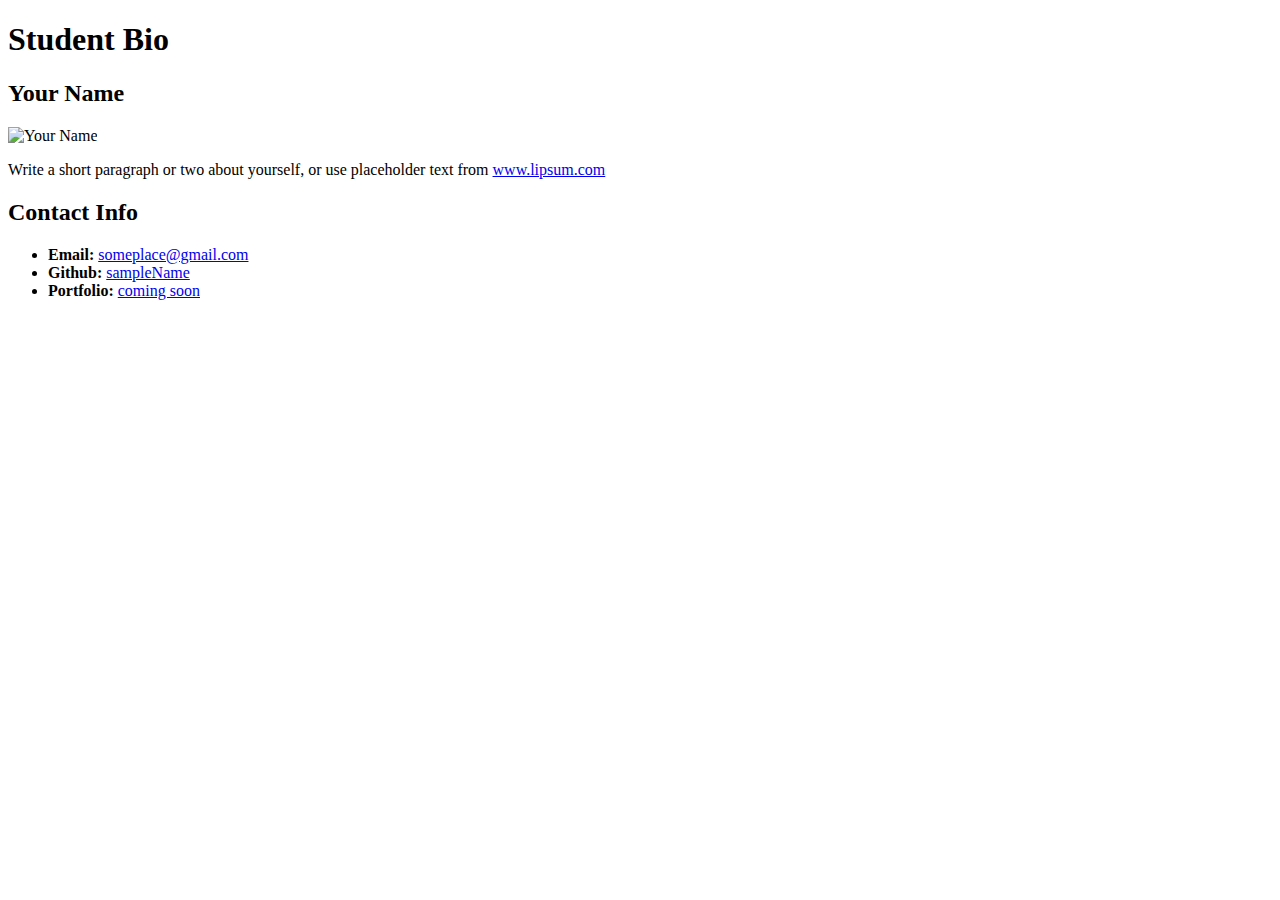
==== extra-credit/06-HTML_CSS_Layout/Unsolved/html-bio-with-css.html @ 93cb210e "adds extra credit files and tests if adding screenshots work" ====
<!DOCTYPE html>
<html lang="en-us">

<head>
  <meta charset="UTF-8">
  <title>CSS Stylesheets with Relative Paths</title>
</head>

<body>
  <header>
    <h1>Student Bio</h1>
  </header>

  <div>

    <section>

      <h2>Your Name</h2>

      <img src="https://placehold.it/200x200" alt="Your Name">

      <p>Write a short paragraph or two about yourself, or use placeholder text from <a href="http://www.lipsum.com/">www.lipsum.com</a></p>
    </section>

    <section>
      <h2>Contact Info</h2>
      <ul>
        <li><strong>Email:</strong> <a href="#">someplace@gmail.com</a></li>
        <li><strong>Github:</strong> <a href="#">sampleName</a></li>
        <li><strong>Portfolio:</strong> <a href="#">coming soon</a></li>
      </ul>
    </section>
  </div>

</body>

</html>
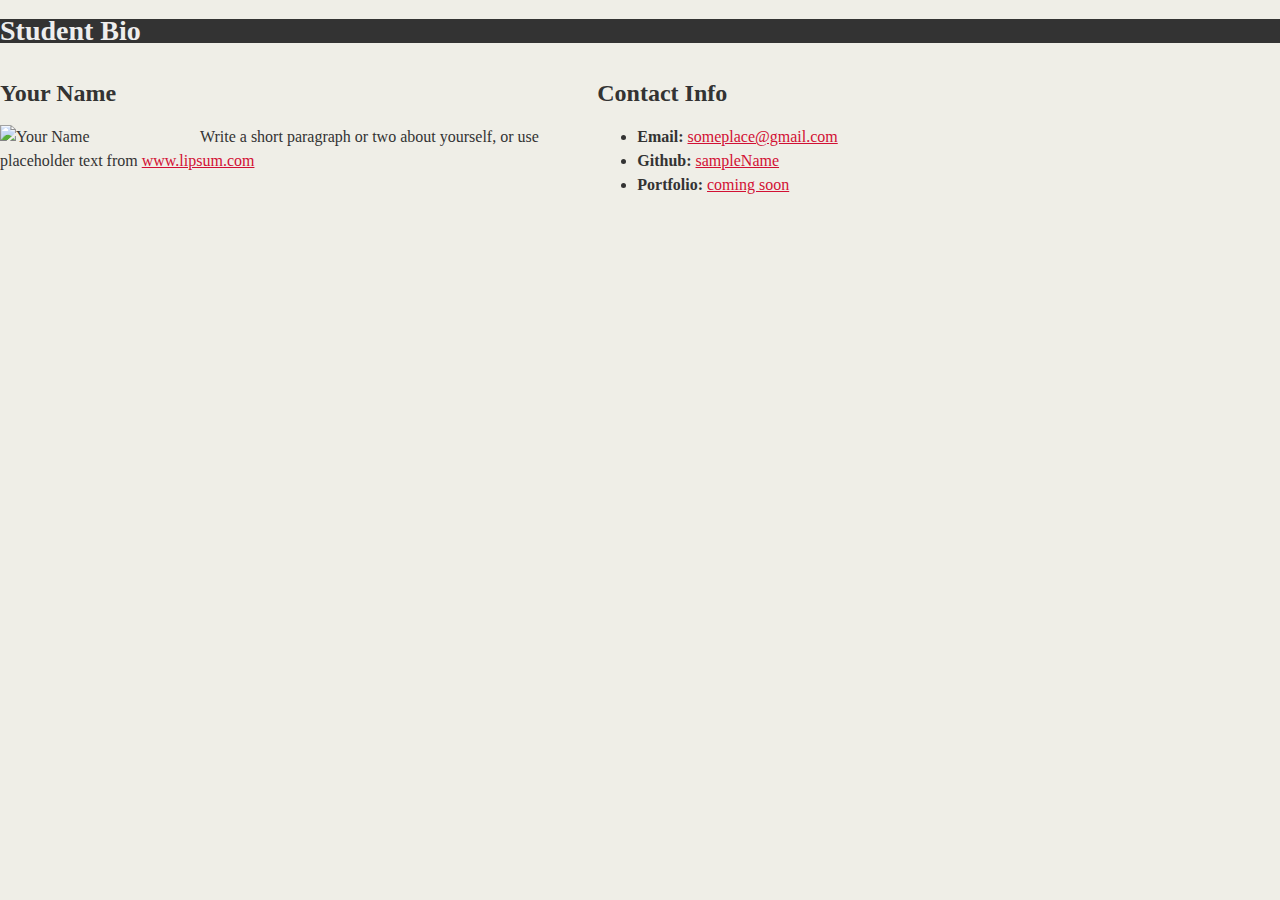
==== commit 49055376: "adds completed extra credit" ====
--- a/extra-credit/06-HTML_CSS_Layout/Unsolved/html-bio-with-css.html
+++ b/extra-credit/06-HTML_CSS_Layout/Unsolved/html-bio-with-css.html
@@ -3,6 +3,7 @@
 
 <head>
   <meta charset="UTF-8">
+  <link rel="stylesheet" type="text/css" href="./css/style.css">
   <title>CSS Stylesheets with Relative Paths</title>
 </head>
 
@@ -11,18 +12,19 @@
     <h1>Student Bio</h1>
   </header>
 
-  <div>
+  <div class="container">
 
-    <section>
+    <section id="main-bio">
 
       <h2>Your Name</h2>
 
-      <img src="https://placehold.it/200x200" alt="Your Name">
+      <img id="bio-image" src="https://placehold.it/200x200" alt="Your Name">
 
-      <p>Write a short paragraph or two about yourself, or use placeholder text from <a href="http://www.lipsum.com/">www.lipsum.com</a></p>
+      <p>Write a short paragraph or two about yourself, or use placeholder text from <a
+          href="http://www.lipsum.com/">www.lipsum.com</a></p>
     </section>
 
-    <section>
+    <section id="contact-info">
       <h2>Contact Info</h2>
       <ul>
         <li><strong>Email:</strong> <a href="#">someplace@gmail.com</a></li>
@@ -34,4 +36,4 @@
 
 </body>
 
-</html>
+</html>--- a/extra-credit/06-HTML_CSS_Layout/Unsolved/css/style.css
+++ b/extra-credit/06-HTML_CSS_Layout/Unsolved/css/style.css
@@ -0,0 +1,41 @@
+body {
+    background-color: #efeee7;
+    font-family: Georgia,"Times New Roman",Times,serif;
+    color: #333333;
+    margin: 0;
+    padding: 0;
+    line-height: 1.5rem; 
+}
+
+header {
+    background-color: #333333;
+}
+
+h1 {
+    color: #eee;
+    font-size: 28px;
+}
+
+h2 {
+    font-size: 24px;
+}
+
+.container {
+    margin: 0 auto;
+}
+
+#main-bio, #contact-info, #bio-image {
+    float: left;
+}
+
+#bio-image {
+    width: 200px;
+}
+
+#contact-info {
+    width: 30%;
+}
+
+a {
+    color: #d21034;
+}